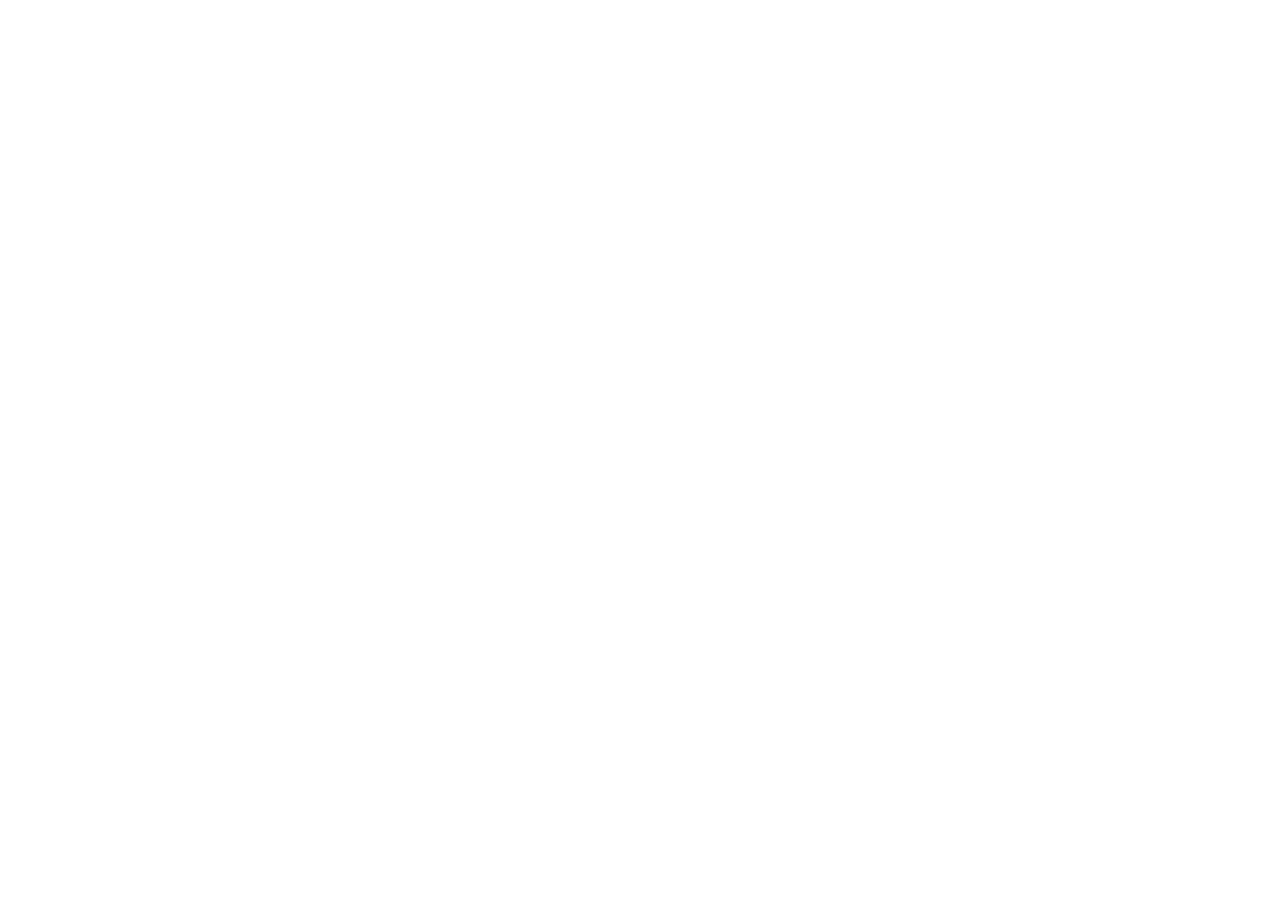
==== code.html @ d8f65c0d "共有部分リセットcss" ====
<!DOCTYPE html>
<html lang="en">
<head>
    <meta charset="UTF-8">
    <meta http-equiv="X-UA-Compatible" content="IE=edge">
    <meta name="viewport" content="width=device-width, initial-scale=1.0">
    <link rel="stylesheet" href="reset.css">
    <link rel="stylesheet" href="style.css">
    <title>Document</title>
</head>
<body>
    
</body>
</html>
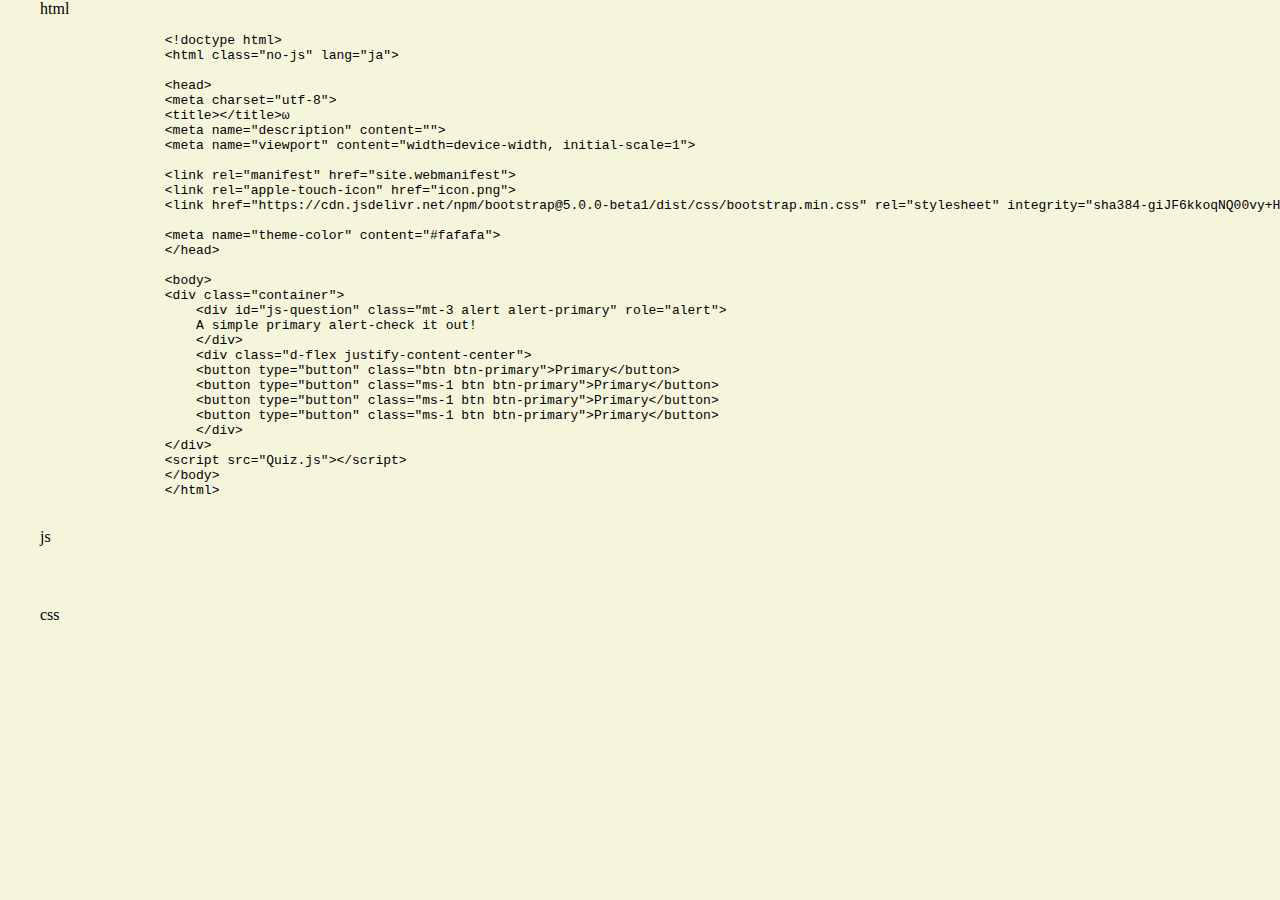
==== commit 7be0e175: "機能追加" ====
--- a/code.html
+++ b/code.html
@@ -1,5 +1,5 @@
 <!DOCTYPE html>
-<html lang="en">
+<html lang="ja">
 <head>
     <meta charset="UTF-8">
     <meta http-equiv="X-UA-Compatible" content="IE=edge">
@@ -9,6 +9,56 @@
     <title>Document</title>
 </head>
 <body>
-    
+    <section>html
+        <pre>
+            <code>
+                &lt;!doctype html&gt;
+                &lt;html class=&quot;no-js&quot; lang=&quot;ja&quot;&gt;
+
+                &lt;head&gt;
+                &lt;meta charset=&quot;utf-8&quot;&gt;
+                &lt;title&gt;&lt;/title&gt;ω
+                &lt;meta name=&quot;description&quot; content=&quot;&quot;&gt;
+                &lt;meta name=&quot;viewport&quot; content=&quot;width=device-width, initial-scale=1&quot;&gt;
+
+                &lt;link rel=&quot;manifest&quot; href=&quot;site.webmanifest&quot;&gt;
+                &lt;link rel=&quot;apple-touch-icon&quot; href=&quot;icon.png&quot;&gt;
+                &lt;link href=&quot;https://cdn.jsdelivr.net/npm/bootstrap@5.0.0-beta1/dist/css/bootstrap.min.css&quot; rel=&quot;stylesheet&quot; integrity=&quot;sha384-giJF6kkoqNQ00vy+HMDP7azOuL0xtbfIcaT9wjKHr8RbDVddVHyTfAAsrekwKmP1&quot; crossorigin=&quot;anonymous&quot;&gt;
+
+                &lt;meta name=&quot;theme-color&quot; content=&quot;#fafafa&quot;&gt;
+                &lt;/head&gt;
+
+                &lt;body&gt;
+                &lt;div class=&quot;container&quot;&gt;
+                    &lt;div id=&quot;js-question&quot; class=&quot;mt-3 alert alert-primary&quot; role=&quot;alert&quot;&gt;
+                    A simple primary alert-check it out!
+                    &lt;/div&gt;
+                    &lt;div class=&quot;d-flex justify-content-center&quot;&gt;
+                    &lt;button type=&quot;button&quot; class=&quot;btn btn-primary&quot;&gt;Primary&lt;/button&gt;
+                    &lt;button type=&quot;button&quot; class=&quot;ms-1 btn btn-primary&quot;&gt;Primary&lt;/button&gt;
+                    &lt;button type=&quot;button&quot; class=&quot;ms-1 btn btn-primary&quot;&gt;Primary&lt;/button&gt;
+                    &lt;button type=&quot;button&quot; class=&quot;ms-1 btn btn-primary&quot;&gt;Primary&lt;/button&gt;    
+                    &lt;/div&gt;
+                &lt;/div&gt;
+                &lt;script src=&quot;Quiz.js&quot;&gt;&lt;/script&gt;
+                &lt;/body&gt;
+                &lt;/html&gt;
+            </code>
+        </pre>
+    </section>
+    <section>js
+        <pre>
+            <code>
+
+            </code>
+        </pre>
+    </section>
+    <section>css
+        <pre>
+            <code>
+
+            </code>
+        </pre>
+    </section>
 </body>
 </html>--- a/style.css
+++ b/style.css
@@ -0,0 +1,137 @@
+body {
+  margin: 0 auto;
+  width: 1200px;
+  background-color: beige;
+
+  /* position: fixed; */
+}
+
+/* //////////header//////////// */
+.all-header {
+  display: flex;
+  justify-content: center;
+  background: white;
+  position: fixed;
+  width: 100%;
+  height: 96px;
+  z-index: 100;
+  box-shadow: 3px 3px 3px rgb(204 204 204);
+}
+
+.site-header {
+  justify-content: center;
+  background: white;
+  position: fixed;
+  width: 100%;
+  height: 96px;
+  z-index: 100;
+  box-shadow: 3px 3px 3px rgb(204 204 204);
+  display: flex;
+  align-items: center;
+  font-family:"Yu Gothic", "游ゴシック", YuGothic, "游ゴシック体";
+  height: 96px;
+}
+
+.posselogo img {
+  max-width: 130px;
+  vertical-align: middle;
+  object-fit: cover;
+}
+
+.menu-content {
+  margin-right: 10px;
+}
+
+.topmenu {
+  justify-content: center;
+  display: flex;
+  font-weight: bold;
+  font-size: 20px;
+  flex-grow: 1;
+}
+
+/* ヘッダー内の文字に触れた時 */
+.header-list a:hover {
+  background-color: skyblue;
+  color: white;
+  border-radius: 10px;
+  transition: 0.3s;
+}
+
+/* ヘッダー内文字 */
+.header-list a {
+    text-decoration: none;
+    color: black;
+    padding: 0 1vw;
+    white-space: nowrap;
+}
+
+/* /////////section1//////////  */
+#main-title {
+  margin: 20px 0;
+  text-align: center;
+  font-size: 50px;
+}
+.main {
+  display: flex;
+}
+#main-container {
+  width: 800px;
+  height: 600px;
+  margin-right: 10px;
+  background-color: aqua;
+}
+h2 {
+  text-align: center;
+  margin: 30px 0;
+  font-size: 30px;
+}
+
+.game-button {
+  display: flex;
+}
+
+
+
+#side-container {
+  width: 390px;
+  height: 600px;
+}
+
+
+/* /////// section2/////////// */
+.share-section {
+  display: flex;
+  flex-direction: column;
+  align-items: center;
+  text-align: center;
+  justify-content: center;
+  border: 3px solid grey;
+  /* margin-top: 20px; */
+  z-index: 1;
+}
+
+.share-img {
+  padding-top: 2vh;
+  display: flex;
+  flex-direction: column;
+}
+
+.share-img img {
+  width: 70vw;
+  height: 70vh;
+  object-fit: contain;
+}
+
+/* .share-comment {
+  display: flex;
+  flex-direction: column;
+  justify-content: center;
+  align-items: center;
+} */
+
+.twitter-share-button {
+  /* width: 70vw; */
+}
+/* ///////section3 /////////// */
+ /*///////// footer ///////////// */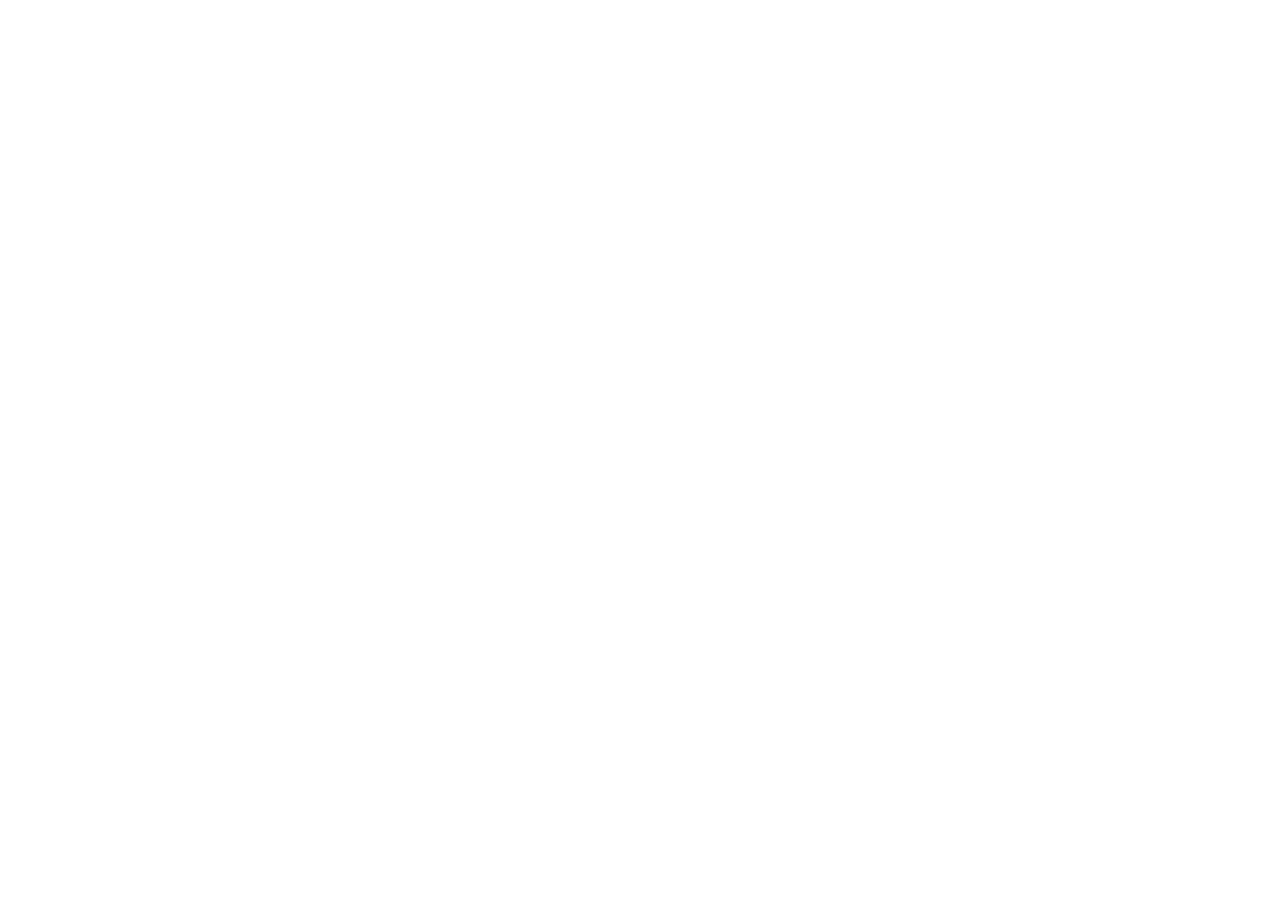
==== commit c3913cc1: "footer追加したあとのgitpullの後のgit commit" ====
--- a/code.html
+++ b/code.html
@@ -1,64 +1,14 @@
 <!DOCTYPE html>
-<html lang="ja">
+<html lang="en">
 <head>
     <meta charset="UTF-8">
     <meta http-equiv="X-UA-Compatible" content="IE=edge">
     <meta name="viewport" content="width=device-width, initial-scale=1.0">
-    <link rel="stylesheet" href="reset.css">
-    <link rel="stylesheet" href="style.css">
     <title>Document</title>
 </head>
 <body>
-    <section>html
-        <pre>
-            <code>
-                &lt;!doctype html&gt;
-                &lt;html class=&quot;no-js&quot; lang=&quot;ja&quot;&gt;
-
-                &lt;head&gt;
-                &lt;meta charset=&quot;utf-8&quot;&gt;
-                &lt;title&gt;&lt;/title&gt;ω
-                &lt;meta name=&quot;description&quot; content=&quot;&quot;&gt;
-                &lt;meta name=&quot;viewport&quot; content=&quot;width=device-width, initial-scale=1&quot;&gt;
-
-                &lt;link rel=&quot;manifest&quot; href=&quot;site.webmanifest&quot;&gt;
-                &lt;link rel=&quot;apple-touch-icon&quot; href=&quot;icon.png&quot;&gt;
-                &lt;link href=&quot;https://cdn.jsdelivr.net/npm/bootstrap@5.0.0-beta1/dist/css/bootstrap.min.css&quot; rel=&quot;stylesheet&quot; integrity=&quot;sha384-giJF6kkoqNQ00vy+HMDP7azOuL0xtbfIcaT9wjKHr8RbDVddVHyTfAAsrekwKmP1&quot; crossorigin=&quot;anonymous&quot;&gt;
-
-                &lt;meta name=&quot;theme-color&quot; content=&quot;#fafafa&quot;&gt;
-                &lt;/head&gt;
-
-                &lt;body&gt;
-                &lt;div class=&quot;container&quot;&gt;
-                    &lt;div id=&quot;js-question&quot; class=&quot;mt-3 alert alert-primary&quot; role=&quot;alert&quot;&gt;
-                    A simple primary alert-check it out!
-                    &lt;/div&gt;
-                    &lt;div class=&quot;d-flex justify-content-center&quot;&gt;
-                    &lt;button type=&quot;button&quot; class=&quot;btn btn-primary&quot;&gt;Primary&lt;/button&gt;
-                    &lt;button type=&quot;button&quot; class=&quot;ms-1 btn btn-primary&quot;&gt;Primary&lt;/button&gt;
-                    &lt;button type=&quot;button&quot; class=&quot;ms-1 btn btn-primary&quot;&gt;Primary&lt;/button&gt;
-                    &lt;button type=&quot;button&quot; class=&quot;ms-1 btn btn-primary&quot;&gt;Primary&lt;/button&gt;    
-                    &lt;/div&gt;
-                &lt;/div&gt;
-                &lt;script src=&quot;Quiz.js&quot;&gt;&lt;/script&gt;
-                &lt;/body&gt;
-                &lt;/html&gt;
-            </code>
-        </pre>
-    </section>
-    <section>js
-        <pre>
-            <code>
-
-            </code>
-        </pre>
-    </section>
-    <section>css
-        <pre>
-            <code>
-
-            </code>
-        </pre>
-    </section>
+    <pre><code></code></pre>
+    <pre><code></code></pre>
+    <pre><code></code></pre>
 </body>
 </html>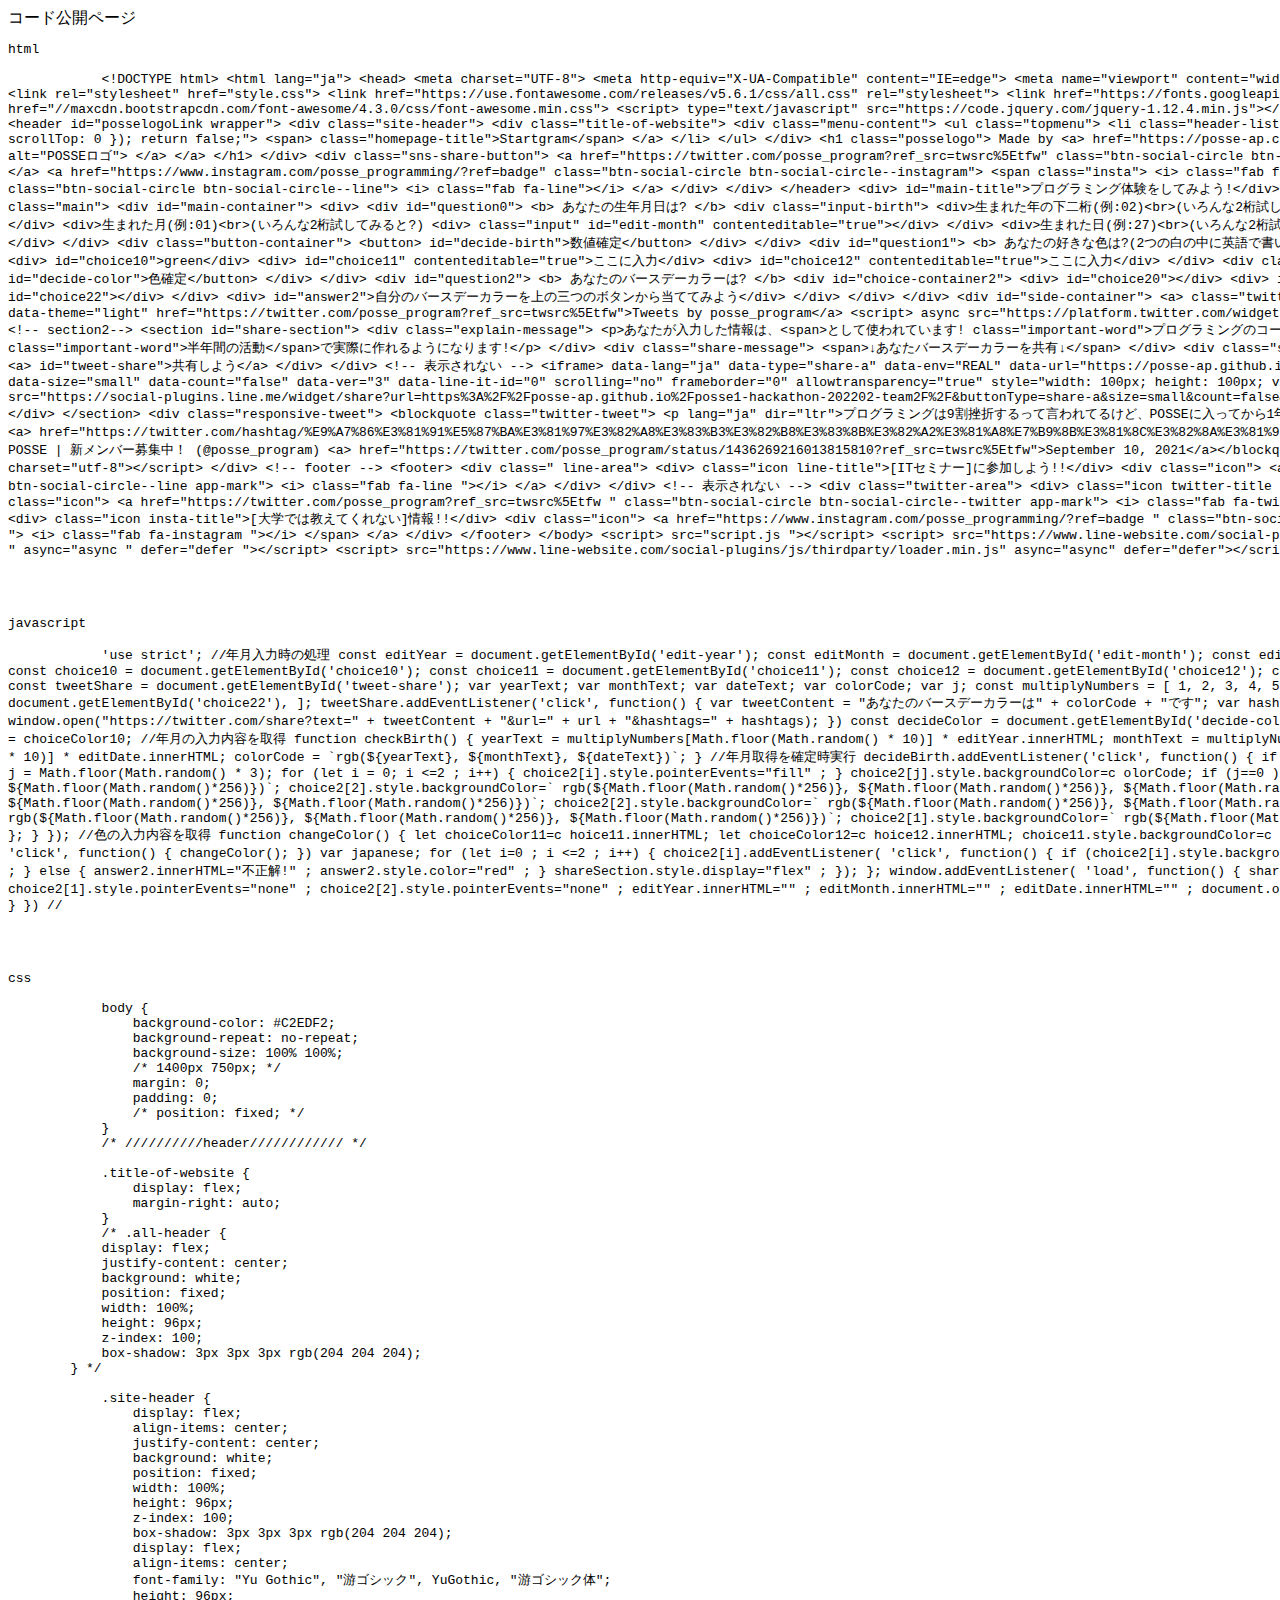
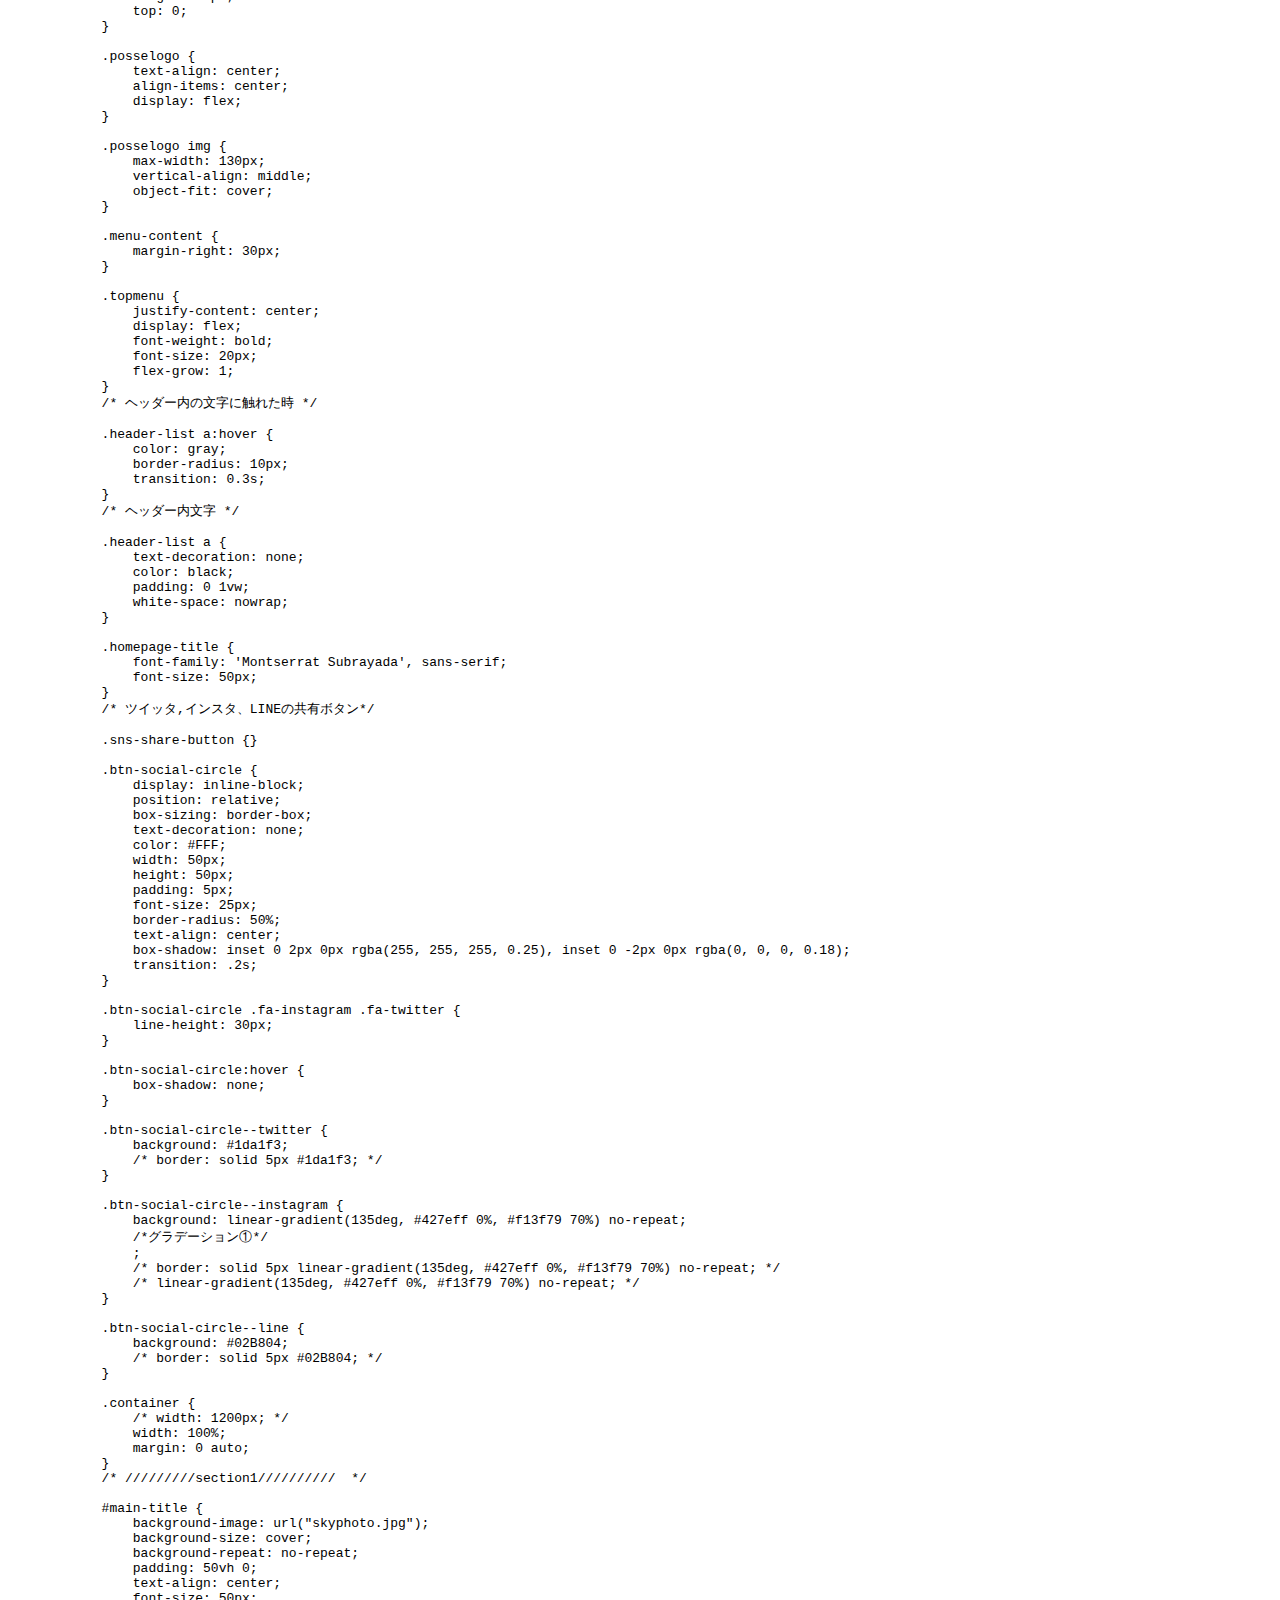
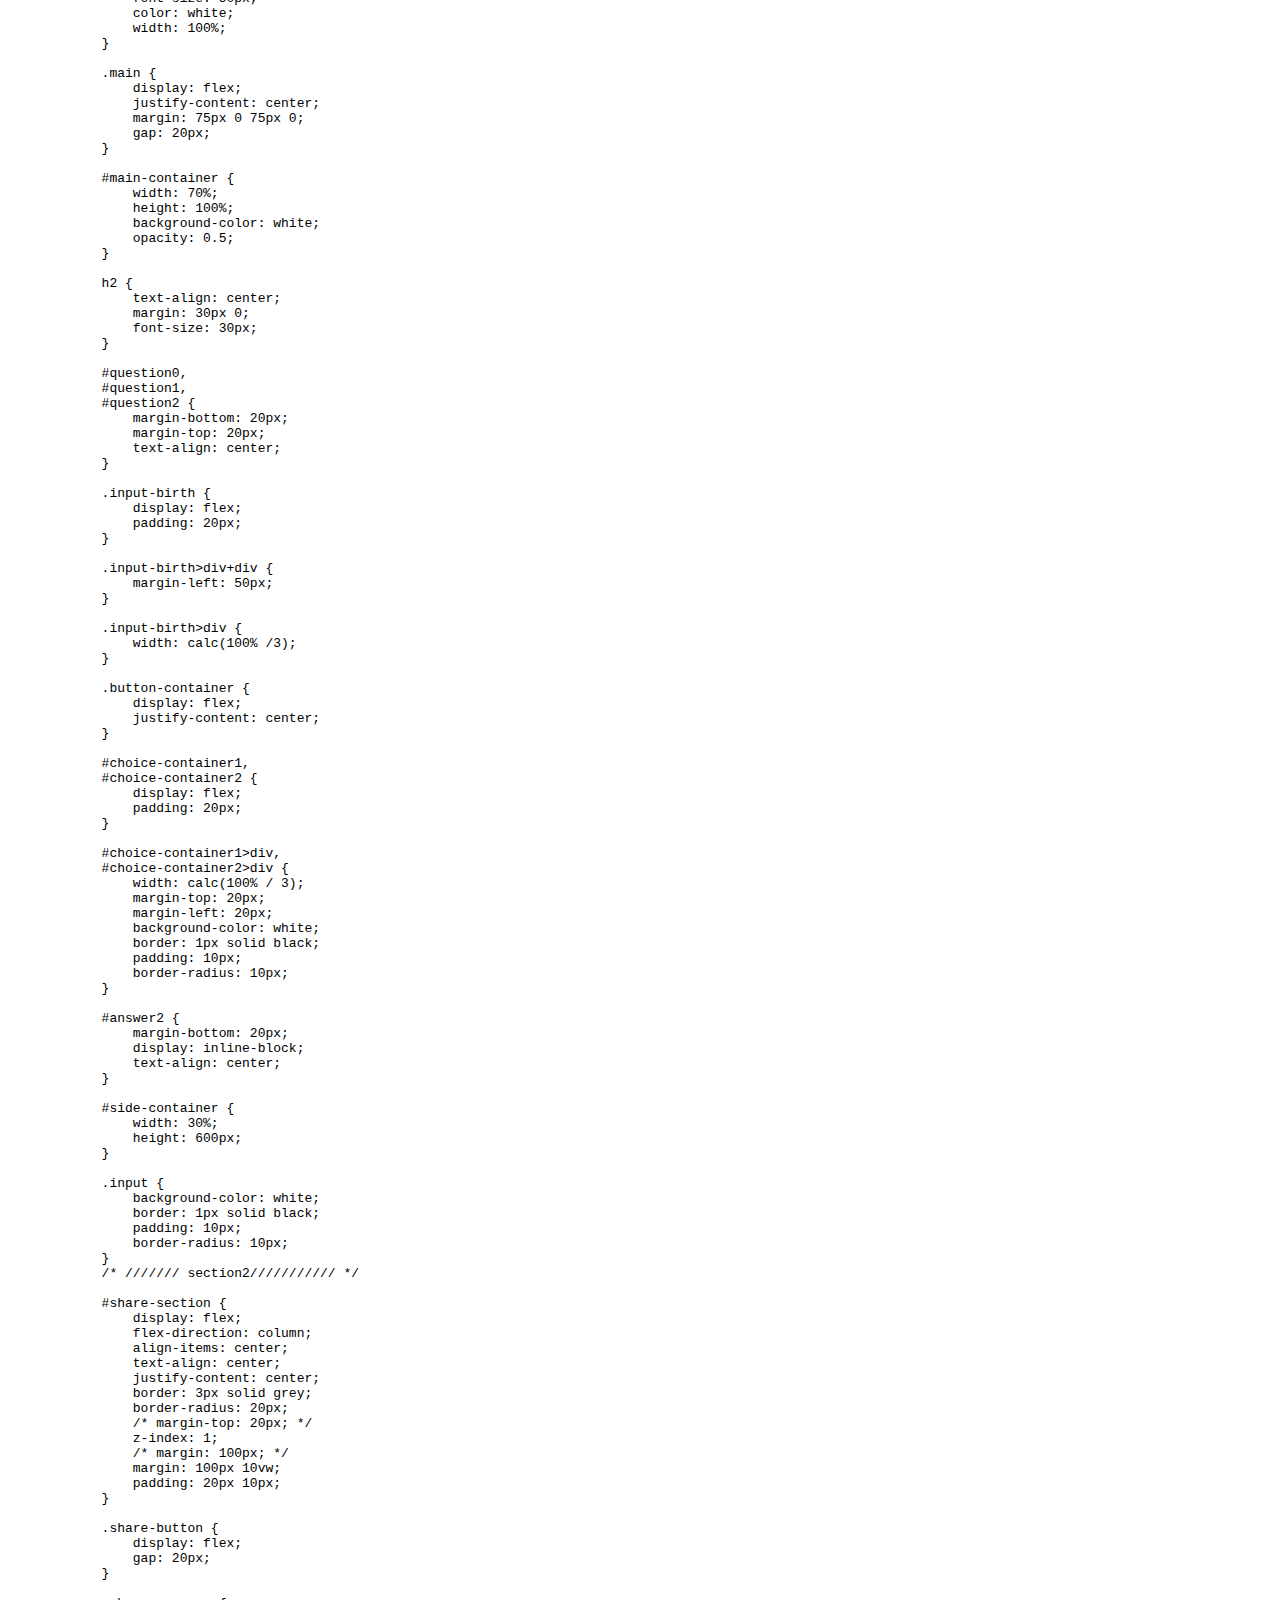
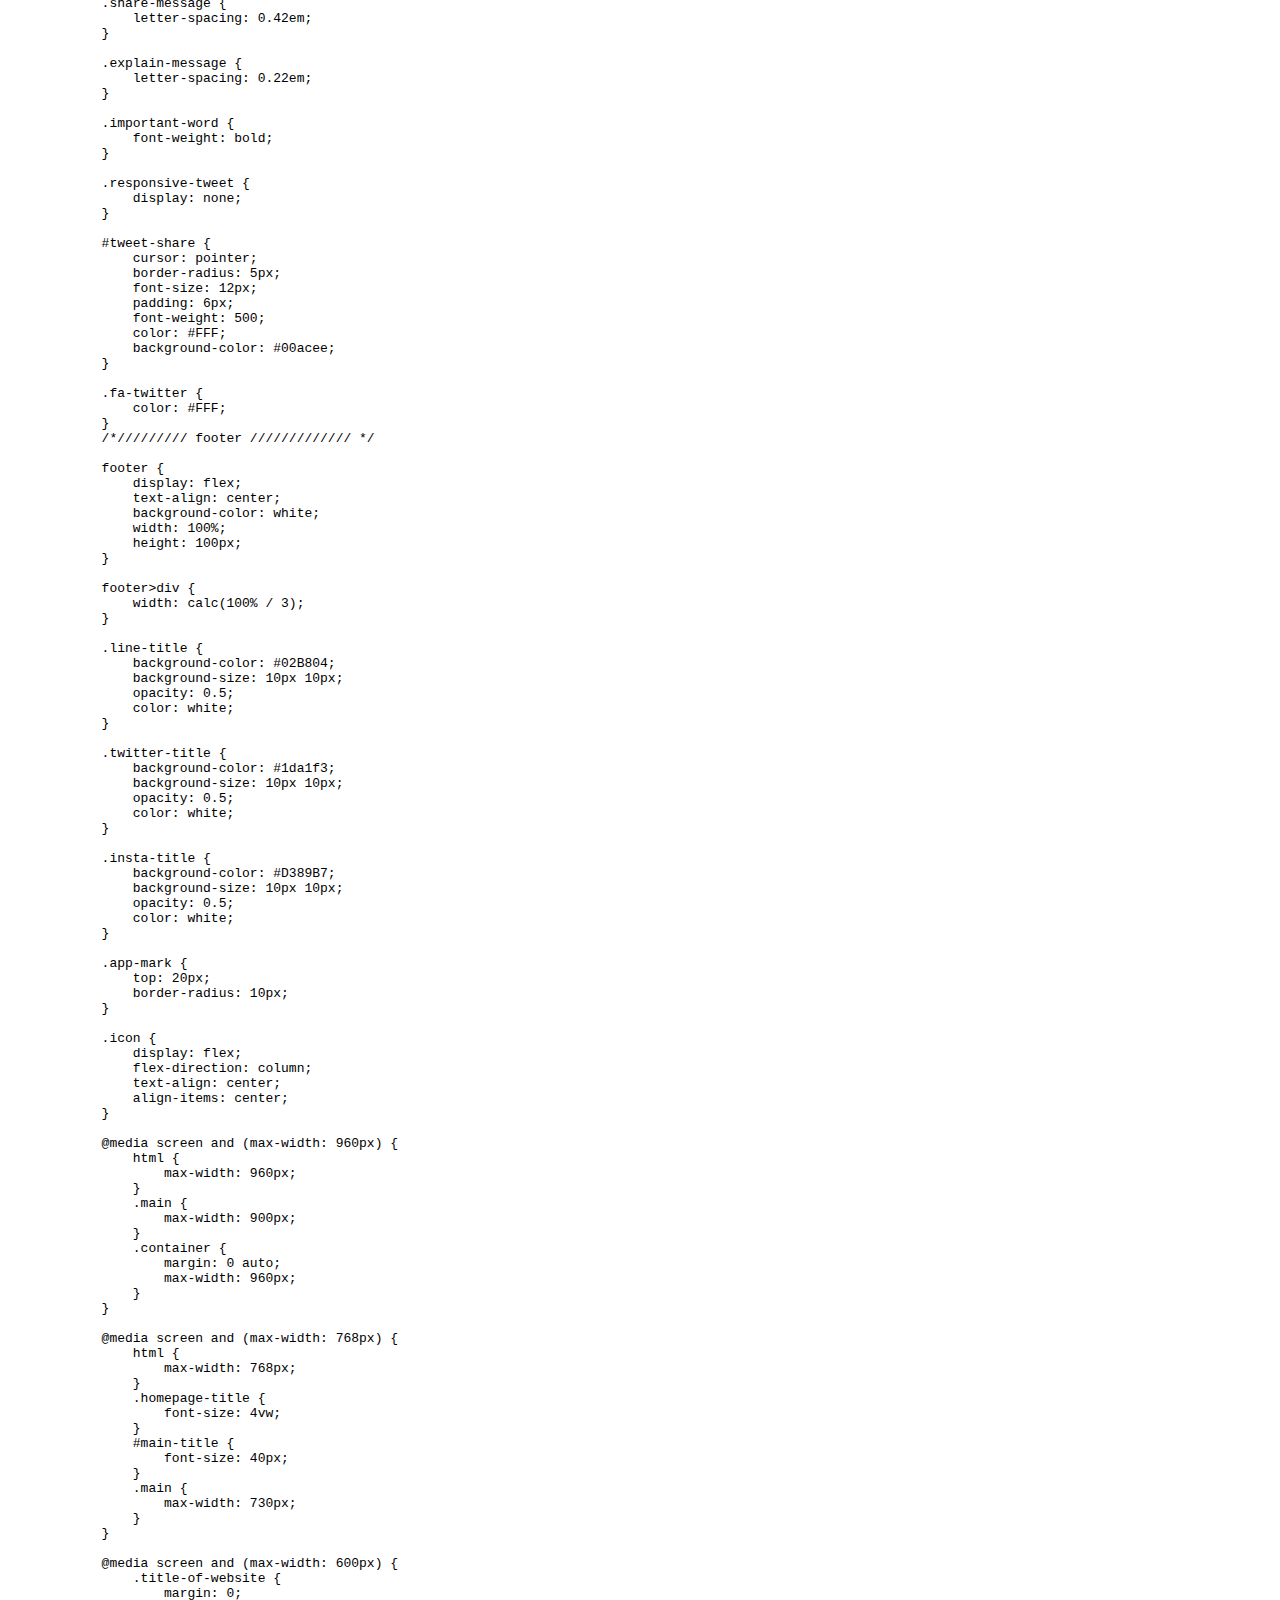
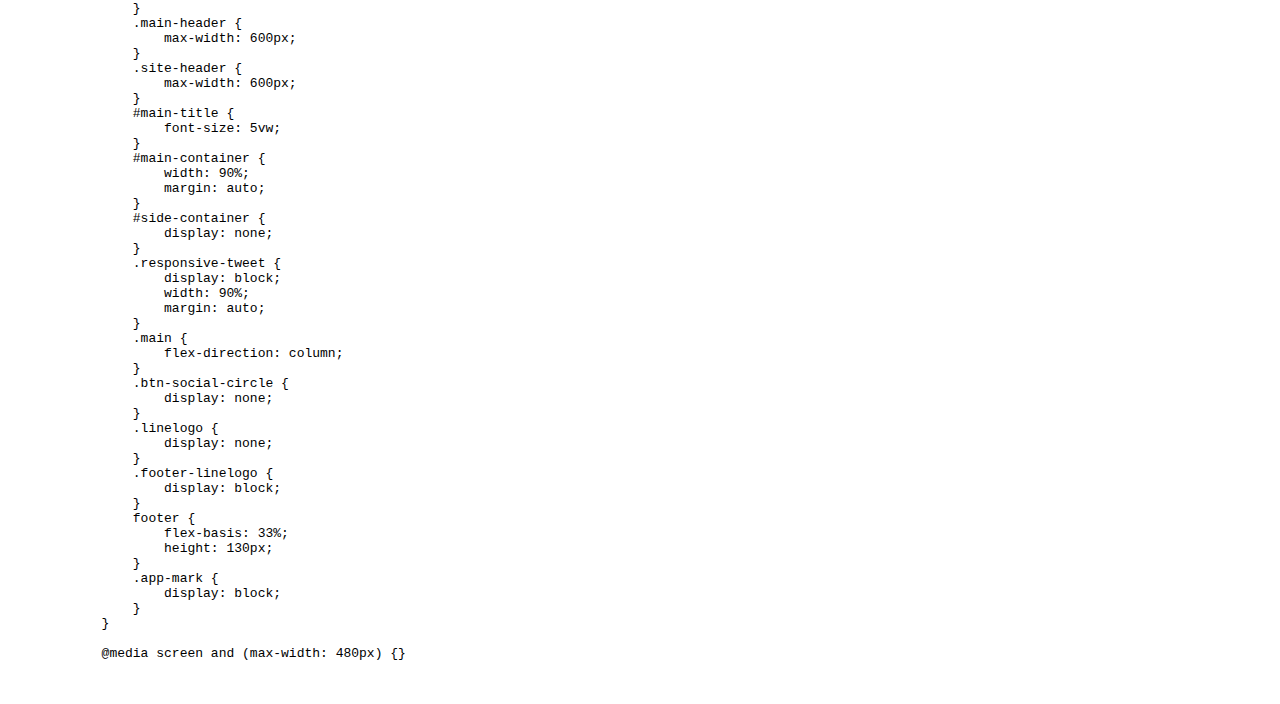
==== commit b3b8010d: "最後のこみっと" ====
--- a/code.html
+++ b/code.html
@@ -1,14 +1,477 @@
 <!DOCTYPE html>
-<html lang="en">
+<html lang="ja">
+
 <head>
-    <meta charset="UTF-8">
-    <meta http-equiv="X-UA-Compatible" content="IE=edge">
-    <meta name="viewport" content="width=device-width, initial-scale=1.0">
-    <title>Document</title>
+    <meta charset="UTF-8" />
+    <meta http-equiv="X-UA-Compatible" content="IE=edge" />
+    <meta name="viewport" content="width=device-width, initial-scale=1.0" />
+    <title>コード公開ページ</title>
 </head>
+
 <body>
-    <pre><code></code></pre>
-    <pre><code></code></pre>
-    <pre><code></code></pre>
+    <div>コード公開ページ</div>
+    <pre>html
+        <code>
+            &lt;!DOCTYPE html&gt; &lt;html lang="ja"&gt; &lt;head&gt; &lt;meta charset="UTF-8"&gt; &lt;meta http-equiv="X-UA-Compatible" content="IE=edge"&gt; &lt;meta name="viewport" content="width=device-width, initial-scale=1.0"&gt; &lt;link rel="stylesheet" href="reset.css"&gt;
+&lt;link rel="stylesheet" href="style.css"&gt; &lt;link href="https://use.fontawesome.com/releases/v5.6.1/css/all.css" rel="stylesheet"&gt; &lt;link href="https://fonts.googleapis.com/css?family=Montserrat+Subrayada" rel="stylesheet"&gt; &lt;link rel="stylesheet"
+href="//maxcdn.bootstrapcdn.com/font-awesome/4.3.0/css/font-awesome.min.css"&gt; &lt;script&gt; type="text/javascript" src="https://code.jquery.com/jquery-1.12.4.min.js"&gt;&lt;/script&gt; &lt;title&gt;Startgram&lt;/title&gt; &lt;/head&gt; &lt;body&gt;
+&lt;header id="posselogoLink wrapper"&gt; &lt;div class="site-header"&gt; &lt;div class="title-of-website"&gt; &lt;div class="menu-content"&gt; &lt;ul class="topmenu"&gt; &lt;li class="header-list"&gt; &lt;a href="#top" onclick="$('html,body').animate({
+scrollTop: 0 }); return false;"&gt; &lt;span&gt; class="homepage-title"&gt;Startgram&lt;/span&gt; &lt;/a&gt; &lt;/li&gt; &lt;/ul&gt; &lt;/div&gt; &lt;h1 class="posselogo"&gt; Made by &lt;a&gt; href="https://posse-ap.com/"&gt; &lt;img src="posselogo.jpg"
+alt="POSSEロゴ"&gt; &lt;/a&gt; &lt;/a&gt; &lt;/h1&gt; &lt;/div&gt; &lt;div class="sns-share-button"&gt; &lt;a href="https://twitter.com/posse_program?ref_src=twsrc%5Etfw" class="btn-social-circle btn-social-circle--twitter"&gt; &lt;i&gt; class="fab fa-twitter"&gt;&lt;/i&gt;
+&lt;/a&gt; &lt;a href="https://www.instagram.com/posse_programming/?ref=badge" class="btn-social-circle btn-social-circle--instagram"&gt; &lt;span class="insta"&gt; &lt;i&gt; class="fab fa-instagram"&gt;&lt;/i&gt; &lt;/span&gt; &lt;/a&gt; &lt;a href="https://lin.ee/sQdqKjf"
+class="btn-social-circle btn-social-circle--line"&gt; &lt;i&gt; class="fab fa-line"&gt;&lt;/i&gt; &lt;/a&gt; &lt;/div&gt; &lt;/div&gt; &lt;/header&gt; &lt;div&gt; id="main-title"&gt;プログラミング体験をしてみよう!&lt;/div&gt; &lt;div class="container"&gt; &lt;section
+class="main"&gt; &lt;div id="main-container"&gt; &lt;div&gt; &lt;div id="question0"&gt; &lt;b&gt; あなたの生年月日は? &lt;/b&gt; &lt;div class="input-birth"&gt; &lt;div&gt;生まれた年の下二桁(例:02)&lt;br&gt;(いろんな2桁試してみると?) &lt;div&gt; class="input" id="edit-year" contenteditable="true"&gt;&lt;/div&gt;
+&lt;/div&gt; &lt;div&gt;生まれた月(例:01)&lt;br&gt;(いろんな2桁試してみると?) &lt;div&gt; class="input" id="edit-month" contenteditable="true"&gt;&lt;/div&gt; &lt;/div&gt; &lt;div&gt;生まれた日(例:27)&lt;br&gt;(いろんな2桁試してみると?) &lt;div&gt; class="input" id="edit-date" contenteditable="true"&gt;&lt;/div&gt;
+&lt;/div&gt; &lt;/div&gt; &lt;div class="button-container"&gt; &lt;button&gt; id="decide-birth"&gt;数値確定&lt;/button&gt; &lt;/div&gt; &lt;/div&gt; &lt;div id="question1"&gt; &lt;b&gt; あなたの好きな色は?(2つの白の中に英語で書いてね) &lt;/b&gt; &lt;div id="choice-container1"&gt;
+&lt;div&gt; id="choice10"&gt;green&lt;/div&gt; &lt;div&gt; id="choice11" contenteditable="true"&gt;ここに入力&lt;/div&gt; &lt;div&gt; id="choice12" contenteditable="true"&gt;ここに入力&lt;/div&gt; &lt;/div&gt; &lt;div class="button-container"&gt; &lt;button&gt;
+id="decide-color"&gt;色確定&lt;/button&gt; &lt;/div&gt; &lt;/div&gt; &lt;div id="question2"&gt; &lt;b&gt; あなたのバースデーカラーは? &lt;/b&gt; &lt;div id="choice-container2"&gt; &lt;div&gt; id="choice20"&gt;&lt;/div&gt; &lt;div&gt; id="choice21"&gt;&lt;/div&gt; &lt;div&gt;
+id="choice22"&gt;&lt;/div&gt; &lt;/div&gt; &lt;div&gt; id="answer2"&gt;自分のバースデーカラーを上の三つのボタンから当ててみよう&lt;/div&gt; &lt;/div&gt; &lt;/div&gt; &lt;/div&gt; &lt;div id="side-container"&gt; &lt;a&gt; class="twitter-timeline" data-lang="ja" data-width="470" data-height="600"
+data-theme="light" href="https://twitter.com/posse_program?ref_src=twsrc%5Etfw"&gt;Tweets by posse_program&lt;/a&gt; &lt;script&gt; async src="https://platform.twitter.com/widgets.js" charset="utf-8"&gt;&lt;/script&gt; &lt;/div&gt; &lt;/div&gt; &lt;/section&gt;
+&lt;!-- section2--&gt; &lt;section id="share-section"&gt; &lt;div class="explain-message"&gt; &lt;p&gt;あなたが入力した情報は、&lt;span&gt;として使われています! class="important-word"&gt;プログラミングのコード&lt;/span&gt;として使われています!&lt;/p&gt; &lt;p&gt;これはPOSSEの&lt;span&gt;で実際に作れるようになります!
+class="important-word"&gt;半年間の活動&lt;/span&gt;で実際に作れるようになります!&lt;/p&gt; &lt;/div&gt; &lt;div class="share-message"&gt; &lt;span&gt;↓あなたバースデーカラーを共有↓&lt;/span&gt; &lt;/div&gt; &lt;div class="share-button"&gt; &lt;div id="tweet-share-container"&gt; &lt;div&gt;
+&lt;a&gt; id="tweet-share"&gt;共有しよう&lt;/a&gt; &lt;/div&gt; &lt;/div&gt; &lt;!-- 表示されない --&gt; &lt;iframe&gt; data-lang="ja" data-type="share-a" data-env="REAL" data-url="https://posse-ap.github.io/posse1-hackathon-202202-team2F/" data-color="default"
+data-size="small" data-count="false" data-ver="3" data-line-it-id="0" scrolling="no" frameborder="0" allowtransparency="true" style="width: 100px; height: 100px; visibility: visible; position:static !important; opacity:1 !important" class="line-it-button"
+src="https://social-plugins.line.me/widget/share?url=https%3A%2F%2Fposse-ap.github.io%2Fposse1-hackathon-202202-team2F%2F&amp;buttonType=share-a&amp;size=small&amp;count=false&amp;color=default&amp;lang=ja&amp;type=share&amp;env=REAL&amp;ver=3&amp;id=0&amp;origin=https://posse-ap.github.io/posse1-hackathon-202202-team2F/&amp;title=Document"&gt;&lt;/iframe&gt;
+&lt;/div&gt; &lt;/section&gt; &lt;div class="responsive-tweet"&gt; &lt;blockquote class="twitter-tweet"&gt; &lt;p lang="ja" dir="ltr"&gt;プログラミングは9割挫折するって言われてるけど、POSSEに入ってから1年以上プログラミング継続できてるなぁ😌&lt;br&gt;メンバーにわからないところ聞いたり、一緒に勉強できるから楽しいし、何より学びになるのが最高すぎる✨&lt;br&gt;これからも全員で成長していこうねぇー！&lt;br&gt;&lt;br&gt;
+&lt;a&gt; href="https://twitter.com/hashtag/%E9%A7%86%E3%81%91%E5%87%BA%E3%81%97%E3%82%A8%E3%83%B3%E3%82%B8%E3%83%8B%E3%82%A2%E3%81%A8%E7%B9%8B%E3%81%8C%E3%82%8A%E3%81%9F%E3%81%84?src=hash&amp;ref_src=twsrc%5Etfw"&gt;#駆け出しエンジニアと繋がりたい&lt;/a&gt;&lt;/p&gt;&mdash;
+POSSE | 新メンバー募集中！ (@posse_program) &lt;a&gt; href="https://twitter.com/posse_program/status/1436269216013815810?ref_src=twsrc%5Etfw"&gt;September 10, 2021&lt;/a&gt;&lt;/blockquote&gt; &lt;script&gt; async src="https://platform.twitter.com/widgets.js"
+charset="utf-8"&gt;&lt;/script&gt; &lt;/div&gt; &lt;!-- footer --&gt; &lt;footer&gt; &lt;div class=" line-area"&gt; &lt;div&gt; class="icon line-title"&gt;[ITセミナー]に参加しよう!!&lt;/div&gt; &lt;div class="icon"&gt; &lt;a href=" https://lin.ee/sQdqKjf " class="btn-social-circle
+btn-social-circle--line app-mark"&gt; &lt;i&gt; class="fab fa-line "&gt;&lt;/i&gt; &lt;/a&gt; &lt;/div&gt; &lt;/div&gt; &lt;!-- 表示されない --&gt; &lt;div class="twitter-area"&gt; &lt;div&gt; class="icon twitter-title "&gt;[twitter限定]でコード公開!!&lt;/div&gt; &lt;div
+class="icon"&gt; &lt;a href="https://twitter.com/posse_program?ref_src=twsrc%5Etfw " class="btn-social-circle btn-social-circle--twitter app-mark"&gt; &lt;i&gt; class="fab fa-twitter "&gt;&lt;/i&gt; &lt;/a&gt; &lt;/div&gt; &lt;/div&gt; &lt;div class="insta-area"&gt;
+&lt;div&gt; class="icon insta-title"&gt;[大学では教えてくれない]情報!!&lt;/div&gt; &lt;div class="icon"&gt; &lt;a href="https://www.instagram.com/posse_programming/?ref=badge " class="btn-social-circle btn-social-circle--instagram app-mark"&gt; &lt;span class="insta
+"&gt; &lt;i&gt; class="fab fa-instagram "&gt;&lt;/i&gt; &lt;/span&gt; &lt;/a&gt; &lt;/div&gt; &lt;/footer&gt; &lt;/body&gt; &lt;script&gt; src="script.js "&gt;&lt;/script&gt; &lt;script&gt; src="https://www.line-website.com/social-plugins/js/thirdparty/loader.min.js
+" async="async " defer="defer "&gt;&lt;/script&gt; &lt;script&gt; src="https://www.line-website.com/social-plugins/js/thirdparty/loader.min.js" async="async" defer="defer"&gt;&lt;/script&gt; &lt;/html&gt;
+
+        </code>
+    </pre>
+    <pre>javascript
+        <code>
+            'use strict'; //年月入力時の処理 const editYear = document.getElementById('edit-year'); const editMonth = document.getElementById('edit-month'); const editDate = document.getElementById('edit-date'); const decideBirth = document.getElementById('decide-birth');
+const choice10 = document.getElementById('choice10'); const choice11 = document.getElementById('choice11'); const choice12 = document.getElementById('choice12'); const answer2 = document.getElementById('answer2'); const shareSection = document.getElementById('share-section');
+const tweetShare = document.getElementById('tweet-share'); var yearText; var monthText; var dateText; var colorCode; var j; const multiplyNumbers = [ 1, 2, 3, 4, 5, 6, 7, 8, 9, 10 ] const choice2 = [ document.getElementById('choice20'), document.getElementById('choice21'),
+document.getElementById('choice22'), ]; tweetShare.addEventListener('click', function() { var tweetContent = "あなたのバースデーカラーは" + colorCode + "です"; var hashtags = "大学,必修,表参道,プログラミング,あなたのバースデーカラー"; var url = "https://posse-ap.github.io/posse1-hackathon-202202-team2F/";
+window.open("https://twitter.com/share?text=" + tweetContent + "&url=" + url + "&hashtags=" + hashtags); }) const decideColor = document.getElementById('decide-color'); //例としてgreenと緑色表示 let choiceColor10 = choice10.innerHTML; choice10.style.backgroundColor
+= choiceColor10; //年月の入力内容を取得 function checkBirth() { yearText = multiplyNumbers[Math.floor(Math.random() * 10)] * editYear.innerHTML; monthText = multiplyNumbers[Math.floor(Math.random() * 10)] * editMonth.innerHTML; dateText = multiplyNumbers[Math.floor(Math.random()
+* 10)] * editDate.innerHTML; colorCode = `rgb(${yearText}, ${monthText}, ${dateText})`; } //年月取得を確定時実行 decideBirth.addEventListener('click', function() { if (editDate.innerHTML != "" && editMonth.innerHTML != "" && editYear.innerHTML != "") { checkBirth();
+j = Math.floor(Math.random() * 3); for (let i = 0; i &lt;=2 ; i++) { choice2[i].style.pointerEvents="fill" ; } choice2[j].style.backgroundColor=c olorCode; if (j==0 ) { choice2[1].style.backgroundColor=` rgb(${Math.floor(Math.random()*256)}, ${Math.floor(Math.random()*256)},
+${Math.floor(Math.random()*256)})`; choice2[2].style.backgroundColor=` rgb(${Math.floor(Math.random()*256)}, ${Math.floor(Math.random()*256)}, ${Math.floor(Math.random()*256)})`; } if (j==1 ) { choice2[0].style.backgroundColor=` rgb(${Math.floor(Math.random()*256)},
+${Math.floor(Math.random()*256)}, ${Math.floor(Math.random()*256)})`; choice2[2].style.backgroundColor=` rgb(${Math.floor(Math.random()*256)}, ${Math.floor(Math.random()*256)}, ${Math.floor(Math.random()*256)})`; } if (j==2 ) { choice2[0].style.backgroundColor=`
+rgb(${Math.floor(Math.random()*256)}, ${Math.floor(Math.random()*256)}, ${Math.floor(Math.random()*256)})`; choice2[1].style.backgroundColor=` rgb(${Math.floor(Math.random()*256)}, ${Math.floor(Math.random()*256)}, ${Math.floor(Math.random()*256)})`;
+}; } }); //色の入力内容を取得 function changeColor() { let choiceColor11=c hoice11.innerHTML; let choiceColor12=c hoice12.innerHTML; choice11.style.backgroundColor=c hoiceColor11; choice12.style.backgroundColor=c hoiceColor12; } //背景色変化を確定時実行 decideColor.addEventListener(
+'click', function() { changeColor(); }) var japanese; for (let i=0 ; i &lt;=2 ; i++) { choice2[i].addEventListener( 'click', function() { if (choice2[i].style.backgroundColor==c olorCode) { answer2.innerHTML="正解!" ; //クリック時表示成功 answer2.style.color="blue"
+; } else { answer2.innerHTML="不正解!" ; answer2.style.color="red" ; } shareSection.style.display="flex" ; }); }; window.addEventListener( 'load', function() { shareSection.style.display="none" ; //最初は見せず、クリック時に表示 choice2[0].style.pointerEvents="none" ;
+choice2[1].style.pointerEvents="none" ; choice2[2].style.pointerEvents="none" ; editYear.innerHTML="" ; editMonth.innerHTML="" ; editDate.innerHTML="" ; document.onkeypress=f unction(e) { if (e.key==='Enter' ) { return false; } //Enterキー無効化してcolorcodeがずれるのを防ぐ
+} }) //
+
+        </code>
+    </pre>
+    <pre>css
+        <code>
+            body {
+                background-color: #C2EDF2;
+                background-repeat: no-repeat;
+                background-size: 100% 100%;
+                /* 1400px 750px; */
+                margin: 0;
+                padding: 0;
+                /* position: fixed; */
+            }
+            /* //////////header//////////// */
+            
+            .title-of-website {
+                display: flex;
+                margin-right: auto;
+            }
+            /* .all-header {
+            display: flex;
+            justify-content: center;
+            background: white;
+            position: fixed;
+            width: 100%;
+            height: 96px;
+            z-index: 100;
+            box-shadow: 3px 3px 3px rgb(204 204 204);
+        } */
+            
+            .site-header {
+                display: flex;
+                align-items: center;
+                justify-content: center;
+                background: white;
+                position: fixed;
+                width: 100%;
+                height: 96px;
+                z-index: 100;
+                box-shadow: 3px 3px 3px rgb(204 204 204);
+                display: flex;
+                align-items: center;
+                font-family: "Yu Gothic", "游ゴシック", YuGothic, "游ゴシック体";
+                height: 96px;
+                top: 0;
+            }
+            
+            .posselogo {
+                text-align: center;
+                align-items: center;
+                display: flex;
+            }
+            
+            .posselogo img {
+                max-width: 130px;
+                vertical-align: middle;
+                object-fit: cover;
+            }
+            
+            .menu-content {
+                margin-right: 30px;
+            }
+            
+            .topmenu {
+                justify-content: center;
+                display: flex;
+                font-weight: bold;
+                font-size: 20px;
+                flex-grow: 1;
+            }
+            /* ヘッダー内の文字に触れた時 */
+            
+            .header-list a:hover {
+                color: gray;
+                border-radius: 10px;
+                transition: 0.3s;
+            }
+            /* ヘッダー内文字 */
+            
+            .header-list a {
+                text-decoration: none;
+                color: black;
+                padding: 0 1vw;
+                white-space: nowrap;
+            }
+            
+            .homepage-title {
+                font-family: 'Montserrat Subrayada', sans-serif;
+                font-size: 50px;
+            }
+            /* ツイッタ,インスタ、LINEの共有ボタン*/
+            
+            .sns-share-button {}
+            
+            .btn-social-circle {
+                display: inline-block;
+                position: relative;
+                box-sizing: border-box;
+                text-decoration: none;
+                color: #FFF;
+                width: 50px;
+                height: 50px;
+                padding: 5px;
+                font-size: 25px;
+                border-radius: 50%;
+                text-align: center;
+                box-shadow: inset 0 2px 0px rgba(255, 255, 255, 0.25), inset 0 -2px 0px rgba(0, 0, 0, 0.18);
+                transition: .2s;
+            }
+            
+            .btn-social-circle .fa-instagram .fa-twitter {
+                line-height: 30px;
+            }
+            
+            .btn-social-circle:hover {
+                box-shadow: none;
+            }
+            
+            .btn-social-circle--twitter {
+                background: #1da1f3;
+                /* border: solid 5px #1da1f3; */
+            }
+            
+            .btn-social-circle--instagram {
+                background: linear-gradient(135deg, #427eff 0%, #f13f79 70%) no-repeat;
+                /*グラデーション①*/
+                ;
+                /* border: solid 5px linear-gradient(135deg, #427eff 0%, #f13f79 70%) no-repeat; */
+                /* linear-gradient(135deg, #427eff 0%, #f13f79 70%) no-repeat; */
+            }
+            
+            .btn-social-circle--line {
+                background: #02B804;
+                /* border: solid 5px #02B804; */
+            }
+            
+            .container {
+                /* width: 1200px; */
+                width: 100%;
+                margin: 0 auto;
+            }
+            /* /////////section1//////////  */
+            
+            #main-title {
+                background-image: url("skyphoto.jpg");
+                background-size: cover;
+                background-repeat: no-repeat;
+                padding: 50vh 0;
+                text-align: center;
+                font-size: 50px;
+                color: white;
+                width: 100%;
+            }
+            
+            .main {
+                display: flex;
+                justify-content: center;
+                margin: 75px 0 75px 0;
+                gap: 20px;
+            }
+            
+            #main-container {
+                width: 70%;
+                height: 100%;
+                background-color: white;
+                opacity: 0.5;
+            }
+            
+            h2 {
+                text-align: center;
+                margin: 30px 0;
+                font-size: 30px;
+            }
+            
+            #question0,
+            #question1,
+            #question2 {
+                margin-bottom: 20px;
+                margin-top: 20px;
+                text-align: center;
+            }
+            
+            .input-birth {
+                display: flex;
+                padding: 20px;
+            }
+            
+            .input-birth>div+div {
+                margin-left: 50px;
+            }
+            
+            .input-birth>div {
+                width: calc(100% /3);
+            }
+            
+            .button-container {
+                display: flex;
+                justify-content: center;
+            }
+            
+            #choice-container1,
+            #choice-container2 {
+                display: flex;
+                padding: 20px;
+            }
+            
+            #choice-container1>div,
+            #choice-container2>div {
+                width: calc(100% / 3);
+                margin-top: 20px;
+                margin-left: 20px;
+                background-color: white;
+                border: 1px solid black;
+                padding: 10px;
+                border-radius: 10px;
+            }
+            
+            #answer2 {
+                margin-bottom: 20px;
+                display: inline-block;
+                text-align: center;
+            }
+            
+            #side-container {
+                width: 30%;
+                height: 600px;
+            }
+            
+            .input {
+                background-color: white;
+                border: 1px solid black;
+                padding: 10px;
+                border-radius: 10px;
+            }
+            /* /////// section2/////////// */
+            
+            #share-section {
+                display: flex;
+                flex-direction: column;
+                align-items: center;
+                text-align: center;
+                justify-content: center;
+                border: 3px solid grey;
+                border-radius: 20px;
+                /* margin-top: 20px; */
+                z-index: 1;
+                /* margin: 100px; */
+                margin: 100px 10vw;
+                padding: 20px 10px;
+            }
+            
+            .share-button {
+                display: flex;
+                gap: 20px;
+            }
+            
+            .share-message {
+                letter-spacing: 0.42em;
+            }
+            
+            .explain-message {
+                letter-spacing: 0.22em;
+            }
+            
+            .important-word {
+                font-weight: bold;
+            }
+            
+            .responsive-tweet {
+                display: none;
+            }
+            
+            #tweet-share {
+                cursor: pointer;
+                border-radius: 5px;
+                font-size: 12px;
+                padding: 6px;
+                font-weight: 500;
+                color: #FFF;
+                background-color: #00acee;
+            }
+            
+            .fa-twitter {
+                color: #FFF;
+            }
+            /*///////// footer ///////////// */
+            
+            footer {
+                display: flex;
+                text-align: center;
+                background-color: white;
+                width: 100%;
+                height: 100px;
+            }
+            
+            footer>div {
+                width: calc(100% / 3);
+            }
+            
+            .line-title {
+                background-color: #02B804;
+                background-size: 10px 10px;
+                opacity: 0.5;
+                color: white;
+            }
+            
+            .twitter-title {
+                background-color: #1da1f3;
+                background-size: 10px 10px;
+                opacity: 0.5;
+                color: white;
+            }
+            
+            .insta-title {
+                background-color: #D389B7;
+                background-size: 10px 10px;
+                opacity: 0.5;
+                color: white;
+            }
+            
+            .app-mark {
+                top: 20px;
+                border-radius: 10px;
+            }
+            
+            .icon {
+                display: flex;
+                flex-direction: column;
+                text-align: center;
+                align-items: center;
+            }
+            
+            @media screen and (max-width: 960px) {
+                html {
+                    max-width: 960px;
+                }
+                .main {
+                    max-width: 900px;
+                }
+                .container {
+                    margin: 0 auto;
+                    max-width: 960px;
+                }
+            }
+            
+            @media screen and (max-width: 768px) {
+                html {
+                    max-width: 768px;
+                }
+                .homepage-title {
+                    font-size: 4vw;
+                }
+                #main-title {
+                    font-size: 40px;
+                }
+                .main {
+                    max-width: 730px;
+                }
+            }
+            
+            @media screen and (max-width: 600px) {
+                .title-of-website {
+                    margin: 0;
+                }
+                .main-header {
+                    max-width: 600px;
+                }
+                .site-header {
+                    max-width: 600px;
+                }
+                #main-title {
+                    font-size: 5vw;
+                }
+                #main-container {
+                    width: 90%;
+                    margin: auto;
+                }
+                #side-container {
+                    display: none;
+                }
+                .responsive-tweet {
+                    display: block;
+                    width: 90%;
+                    margin: auto;
+                }
+                .main {
+                    flex-direction: column;
+                }
+                .btn-social-circle {
+                    display: none;
+                }
+                .linelogo {
+                    display: none;
+                }
+                .footer-linelogo {
+                    display: block;
+                }
+                footer {
+                    flex-basis: 33%;
+                    height: 130px;
+                }
+                .app-mark {
+                    display: block;
+                }
+            }
+            
+            @media screen and (max-width: 480px) {}
+        </code>
+    </pre>
 </body>
+
 </html>